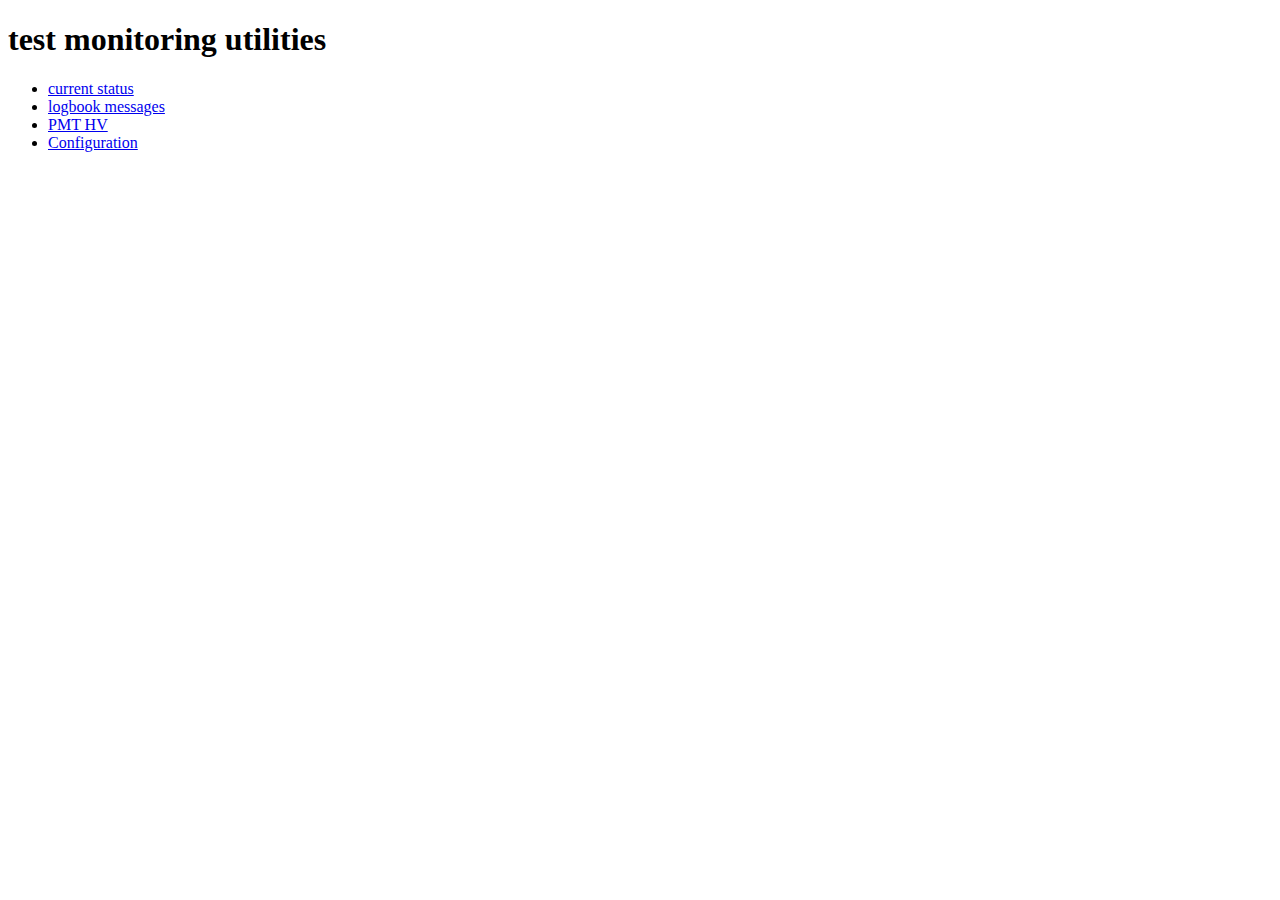
==== web_interface/index.html @ cd1b939f "Reorganization for separate CGI folders" ====
<!DOCTYPE html>
<html xmlns="http://www.w3.org/1999/xhtml">
<head>
<link rel="stylesheet" href="../sitestyle.css">
<title>autologbook monitoring</title>
<meta charset="UTF-8" />
</head>
<body>
<h1>test monitoring utilities</h1>
<ul>
<li><a href="cgi-logger/currentstatus.py">current status</a></li>
<li><a href="cgi-logger/LogMessages.py">logbook messages</a></li>
<li><a href="cgi-logger/HVArray.py">PMT HV</a></li>
<li><a href="cgi-config/ConfigWebManager.py">Configuration</a></li>
</ul>
</body>
</html>
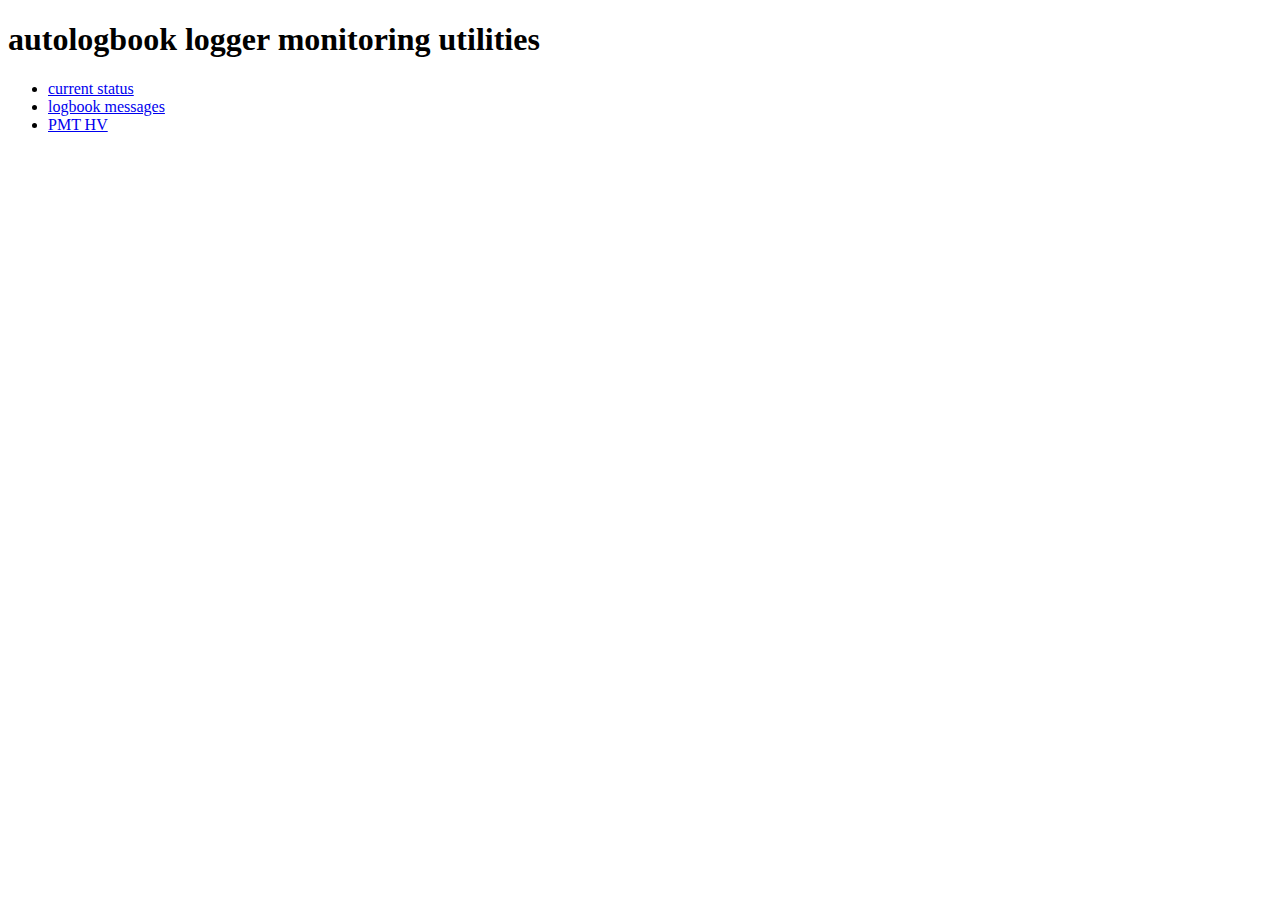
==== commit 6bb34f7c: "Organization and documentation" ====
--- a/web_interface/index.html
+++ b/web_interface/index.html
@@ -6,12 +6,12 @@
 <meta charset="UTF-8" />
 </head>
 <body>
-<h1>test monitoring utilities</h1>
+<h1>autologbook logger monitoring utilities</h1>
 <ul>
 <li><a href="cgi-logger/currentstatus.py">current status</a></li>
 <li><a href="cgi-logger/LogMessages.py">logbook messages</a></li>
 <li><a href="cgi-logger/HVArray.py">PMT HV</a></li>
-<li><a href="cgi-config/ConfigWebManager.py">Configuration</a></li>
+<!--<li><a href="cgi-config/ConfigWebManager.py">Configuration</a></li>-->
 </ul>
 </body>
 </html>
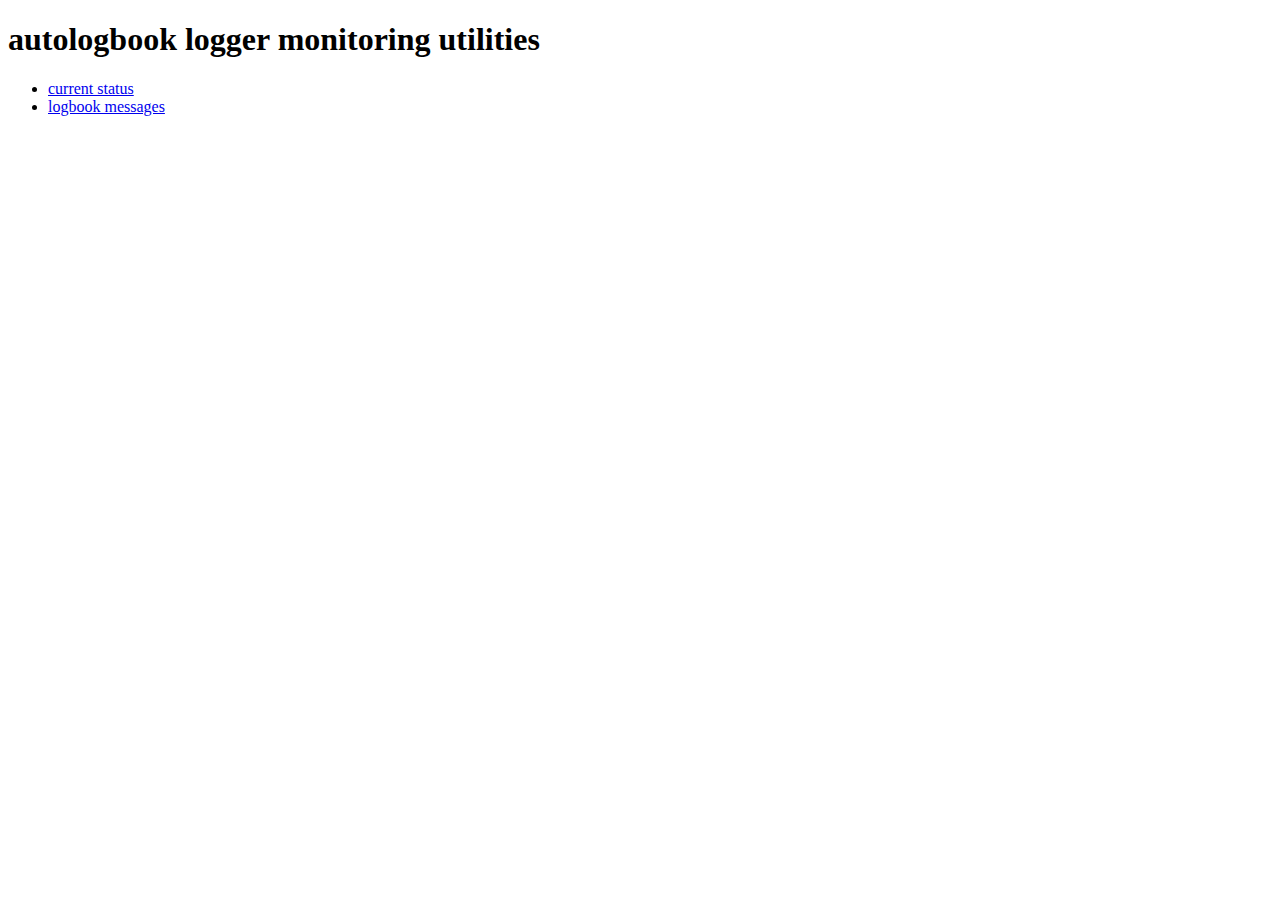
==== commit 38ed5459: "Updates / reorg / cleanup" ====
--- a/web_interface/index.html
+++ b/web_interface/index.html
@@ -8,10 +8,9 @@
 <body>
 <h1>autologbook logger monitoring utilities</h1>
 <ul>
-<li><a href="cgi-logger/currentstatus.py">current status</a></li>
-<li><a href="cgi-logger/LogMessages.py">logbook messages</a></li>
-<li><a href="cgi-logger/HVArray.py">PMT HV</a></li>
-<!--<li><a href="cgi-config/ConfigWebManager.py">Configuration</a></li>-->
+<li><a href="cgi-bin/currentstatus.py">current status</a></li>
+<li><a href="cgi-bin/LogMessages.py">logbook messages</a></li>
+<!--<li><a href="cgi-bin/ConfigWebManager.py">Configuration</a></li>-->
 </ul>
 </body>
 </html>
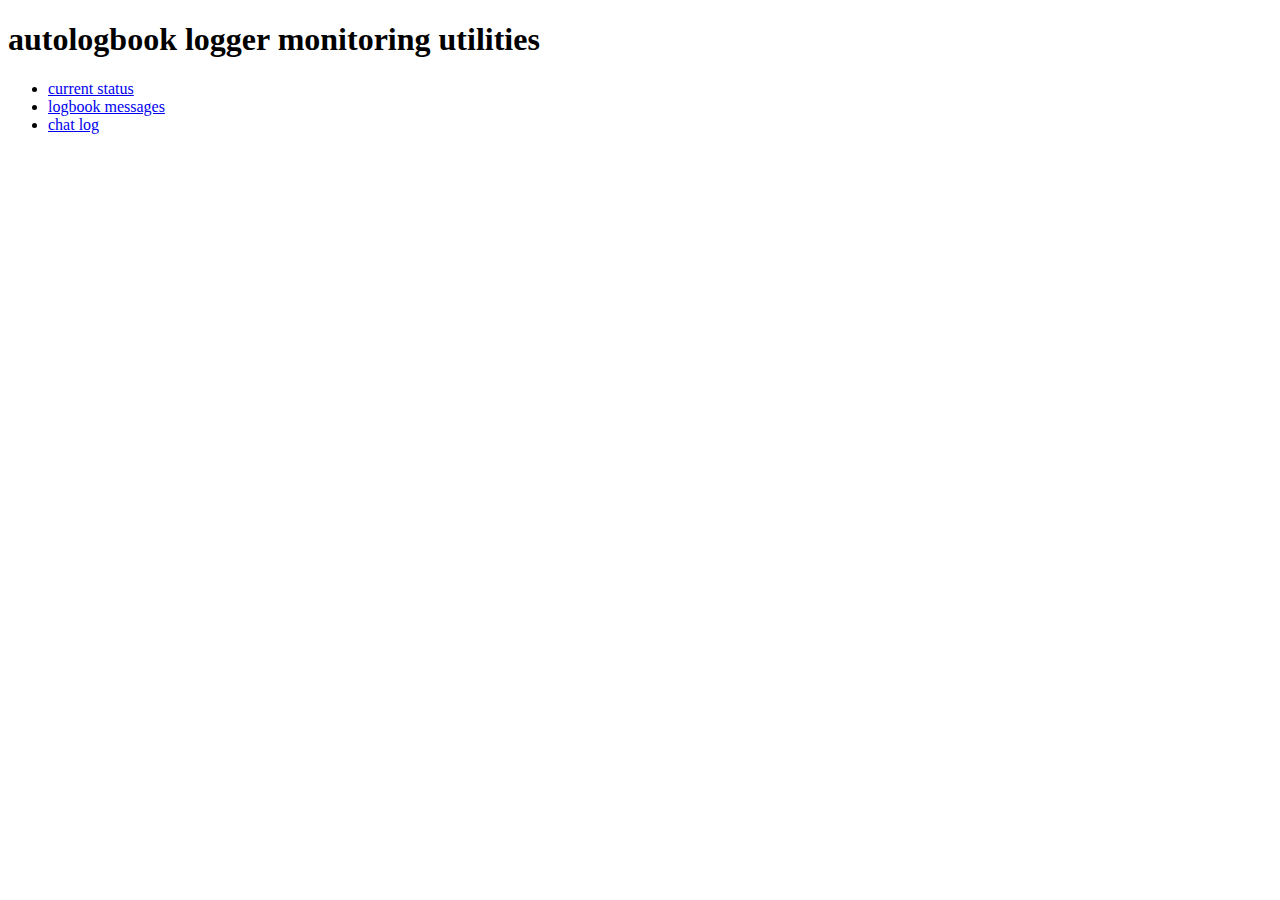
==== commit a6505848: "Restore chat log" ====
--- a/web_interface/index.html
+++ b/web_interface/index.html
@@ -10,6 +10,7 @@
 <ul>
 <li><a href="cgi-bin/currentstatus.py">current status</a></li>
 <li><a href="cgi-bin/LogMessages.py">logbook messages</a></li>
+<li><a href="cgi-bin/ChatLog.py">chat log</a></li>
 <!--<li><a href="cgi-bin/ConfigWebManager.py">Configuration</a></li>-->
 </ul>
 </body>
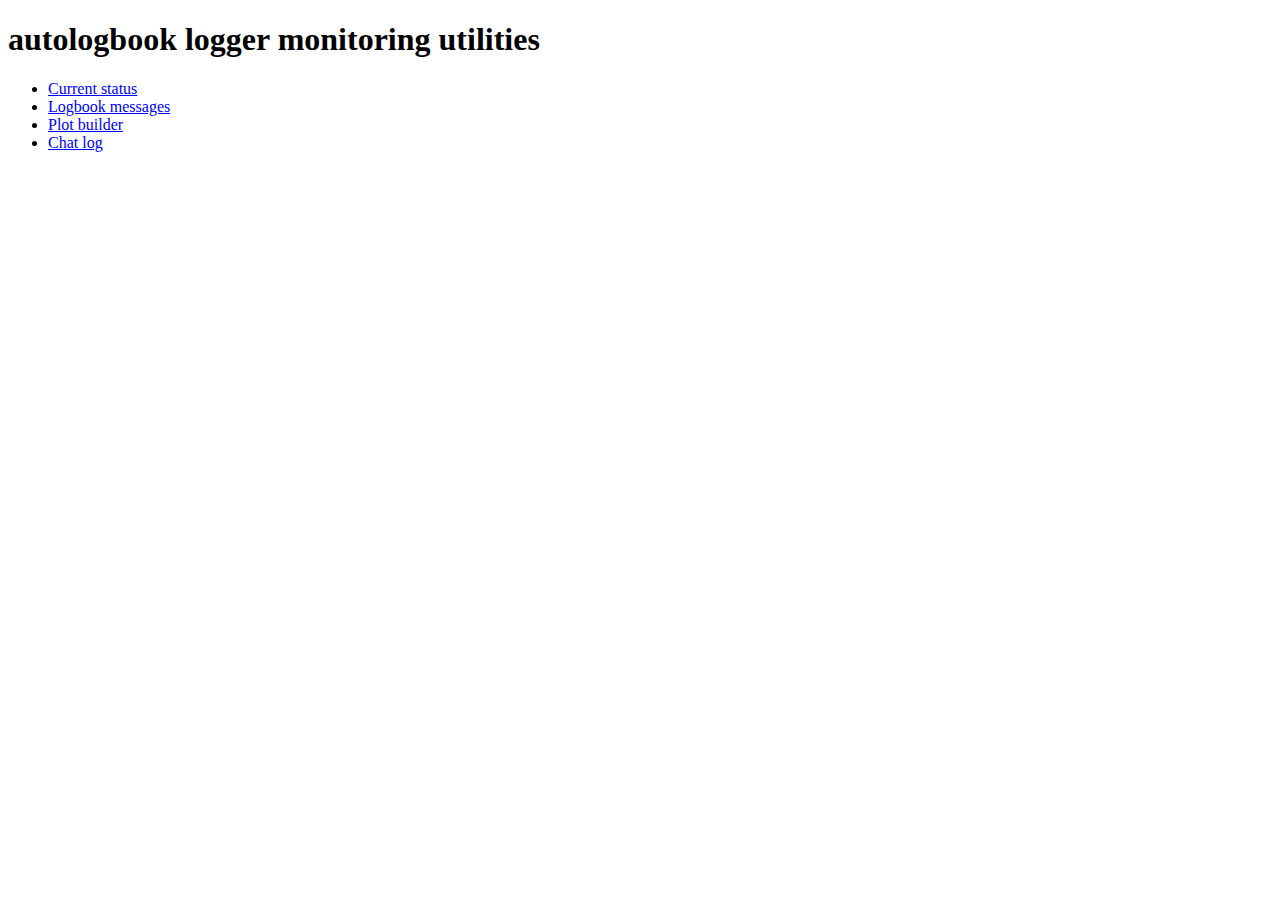
==== commit d899c1d4: "Restore plot builder" ====
--- a/web_interface/index.html
+++ b/web_interface/index.html
@@ -1,17 +1,17 @@
 <!DOCTYPE html>
 <html xmlns="http://www.w3.org/1999/xhtml">
-<head>
-<link rel="stylesheet" href="../sitestyle.css">
-<title>autologbook monitoring</title>
-<meta charset="UTF-8" />
-</head>
-<body>
-<h1>autologbook logger monitoring utilities</h1>
-<ul>
-<li><a href="cgi-bin/currentstatus.py">current status</a></li>
-<li><a href="cgi-bin/LogMessages.py">logbook messages</a></li>
-<li><a href="cgi-bin/ChatLog.py">chat log</a></li>
-<!--<li><a href="cgi-bin/ConfigWebManager.py">Configuration</a></li>-->
-</ul>
-</body>
+    <head>
+        <link rel="stylesheet" href="../sitestyle.css">
+        <title>autologbook monitoring</title>
+        <meta charset="UTF-8" />
+    </head>
+    <body>
+        <h1>autologbook logger monitoring utilities</h1>
+        <ul>
+            <li><a href="cgi-bin/currentstatus.py">Current status</a></li>
+            <li><a href="cgi-bin/LogMessages.py">Logbook messages</a></li>
+            <li><a href="cgi-bin/plotbuilder.py">Plot builder</a></li>
+            <li><a href="cgi-bin/ChatLog.py">Chat log</a></li>
+        </ul>
+    </body>
 </html>
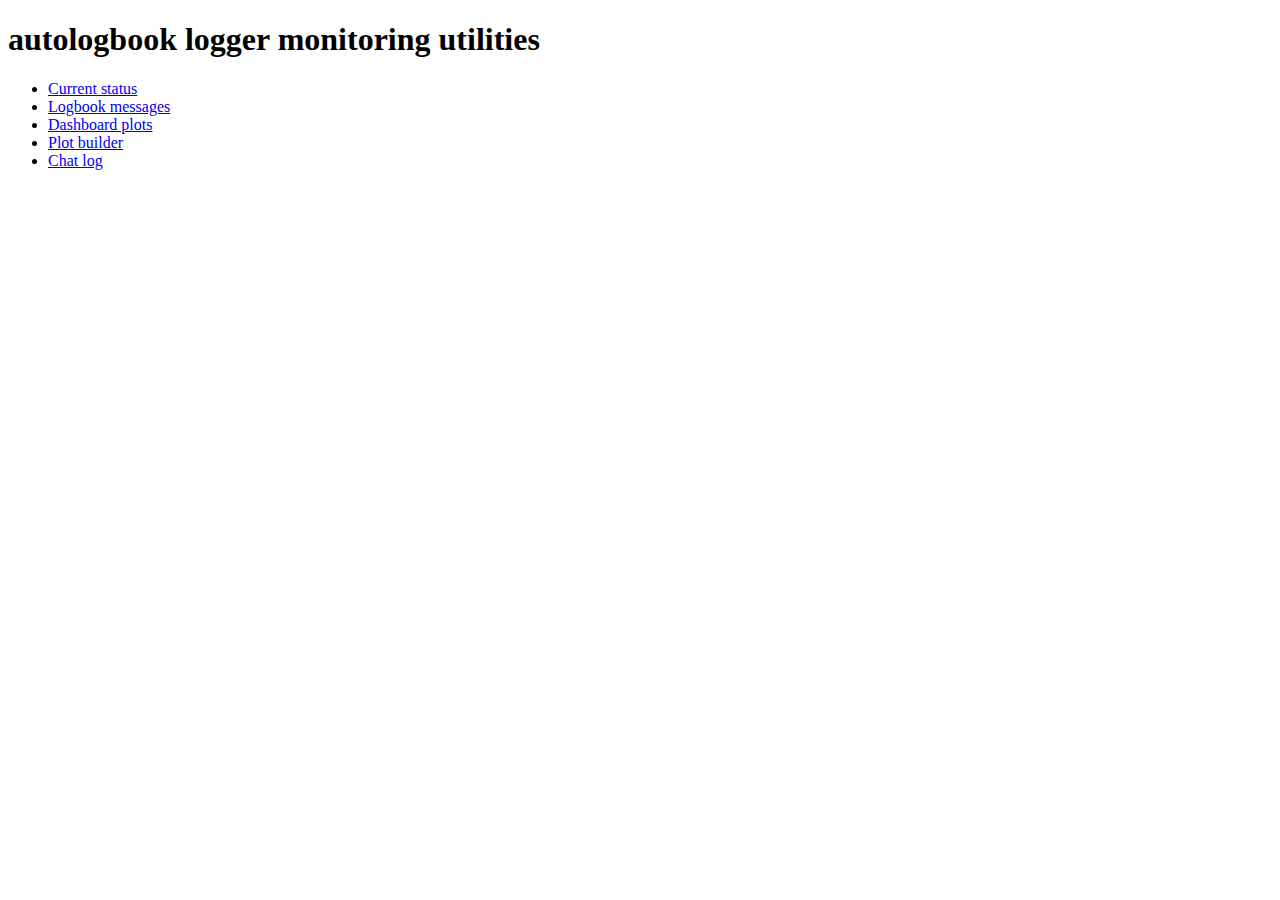
==== commit 123654b7: "Example custom plots dashboard" ====
--- a/web_interface/index.html
+++ b/web_interface/index.html
@@ -10,6 +10,7 @@
         <ul>
             <li><a href="cgi-bin/currentstatus.py">Current status</a></li>
             <li><a href="cgi-bin/LogMessages.py">Logbook messages</a></li>
+            <li><a href="custom_plots.html">Dashboard plots</a></li>
             <li><a href="cgi-bin/plotbuilder.py">Plot builder</a></li>
             <li><a href="cgi-bin/ChatLog.py">Chat log</a></li>
         </ul>
